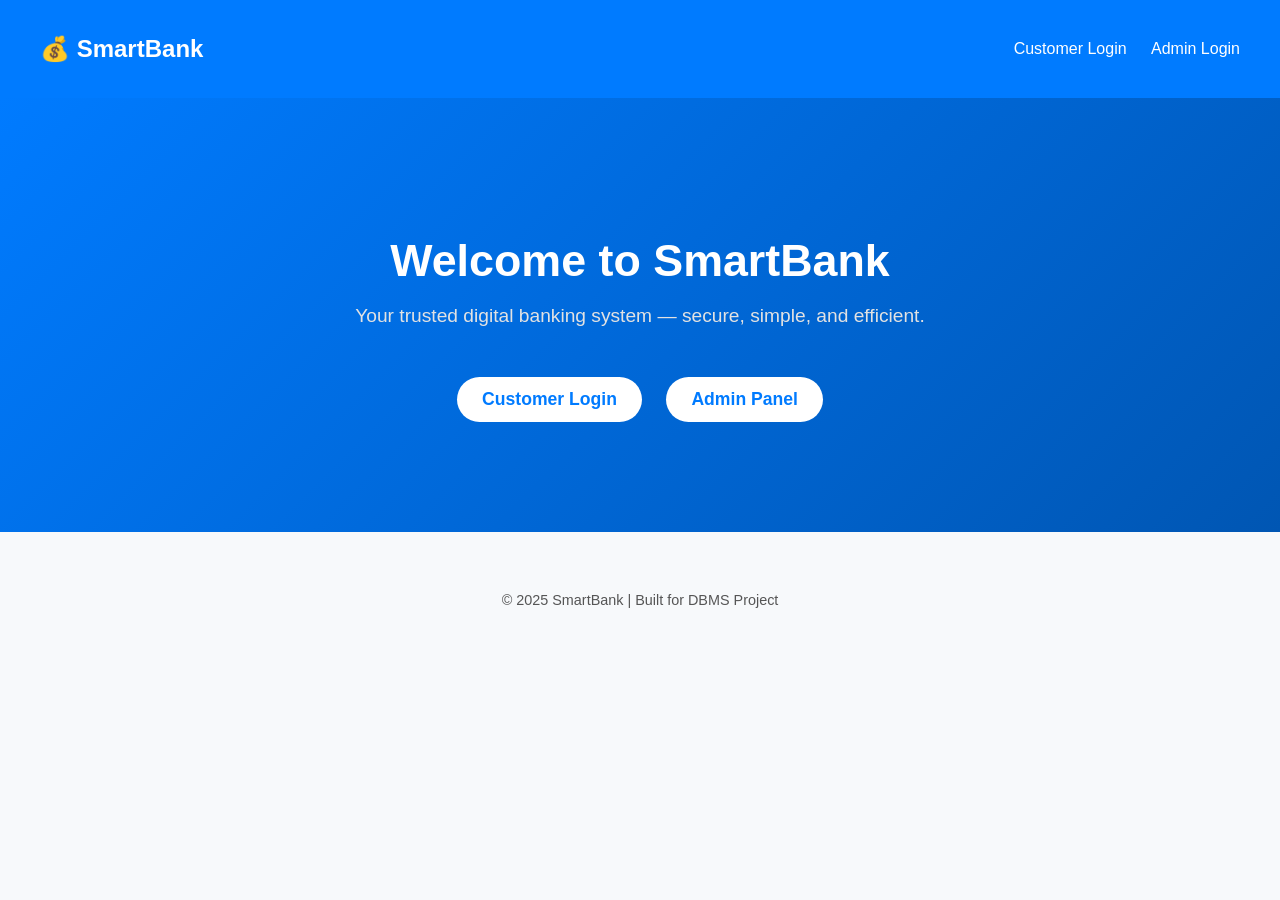
==== templates/index.html @ 8eff7b17 "Add index.html for SmartBank landing page" ====
<!doctype html>
<html lang="en">
<head>
  <meta charset="UTF-8">
  <meta name="viewport" content="width=device-width, initial-scale=1.0">
  <title>Welcome | Banking System</title>
  <link rel="stylesheet" href="/static/style.css">
  <style>
    .hero {
      text-align: center;
      padding: 100px 20px;
      background: linear-gradient(135deg, #007BFF, #0056b3);
      color: white;
    }
    .hero h1 {
      font-size: 2.8rem;
      margin-bottom: 15px;
    }
    .hero p {
      font-size: 1.2rem;
      color: #e2e2e2;
    }
    .cta-buttons {
      margin-top: 40px;
    }
    .cta-buttons a {
      display: inline-block;
      margin: 10px;
      padding: 12px 25px;
      font-size: 1.1rem;
      color: #007BFF;
      background: white;
      border-radius: 30px;
      text-decoration: none;
      font-weight: 600;
      transition: all 0.3s ease;
    }
    .cta-buttons a:hover {
      background: #e9ecef;
      color: #0056b3;
    }
    footer {
      text-align: center;
      padding: 20px;
      color: #555;
      font-size: 0.9rem;
    }
  </style>
</head>
<body>
  <header class="navbar">
    <div class="nav-left">
      <h2>💰 SmartBank</h2>
    </div>
    <div class="nav-right">
      <a href="/login">Customer Login</a>
      <a href="/admin">Admin Login</a>
    </div>
  </header>

  <section class="hero">
    <h1>Welcome to SmartBank</h1>
    <p>Your trusted digital banking system — secure, simple, and efficient.</p>
    <div class="cta-buttons">
      <a href="/login">Customer Login</a>
      <a href="/admin">Admin Panel</a>
    </div>
  </section>

  <footer>
    © 2025 SmartBank | Built for DBMS Project
  </footer>
</body>
</html>
---- static/style.css ----
body {
  margin: 0;
  font-family: "Segoe UI", Tahoma, Geneva, Verdana, sans-serif;
  background-color: #f7f9fb;
  color: #333;
}

.container {
  max-width: 900px;
  margin: 40px auto;
  background: #fff;
  padding: 30px;
  border-radius: 10px;
  box-shadow: 0 3px 10px rgba(0, 0, 0, 0.1);
}

.navbar {
  display: flex;
  justify-content: space-between;
  align-items: center;
  background-color: #007BFF;
  padding: 15px 40px;
  color: white;
}

.navbar a {
  color: white;
  text-decoration: none;
  margin-left: 20px;
  font-weight: 500;
}

.navbar a:hover {
  text-decoration: underline;
}

form {
  display: flex;
  flex-direction: column;
  gap: 15px;
}

input, button {
  padding: 10px;
  font-size: 16px;
  border-radius: 5px;
  border: 1px solid #ccc;
}

button {
  background-color: #007BFF;
  color: white;
  border: none;
  cursor: pointer;
  transition: background-color 0.3s;
}

button:hover {
  background-color: #0056b3;
}

table {
  width: 100%;
  border-collapse: collapse;
  margin-top: 20px;
}

th, td {
  border: 1px solid #ddd;
  padding: 10px;
  text-align: center;
}

th {
  background-color: #007BFF;
  color: white;
}

tr:nth-child(even) {
  background-color: #f2f2f2;
}

/*Links*/
a {
  color: #007BFF;
  text-decoration: none;
}

a:hover {
  text-decoration: underline;
}

footer {
  text-align: center;
  padding: 20px;
  font-size: 0.9rem;
  color: #666;
  margin-top: 40px;
}
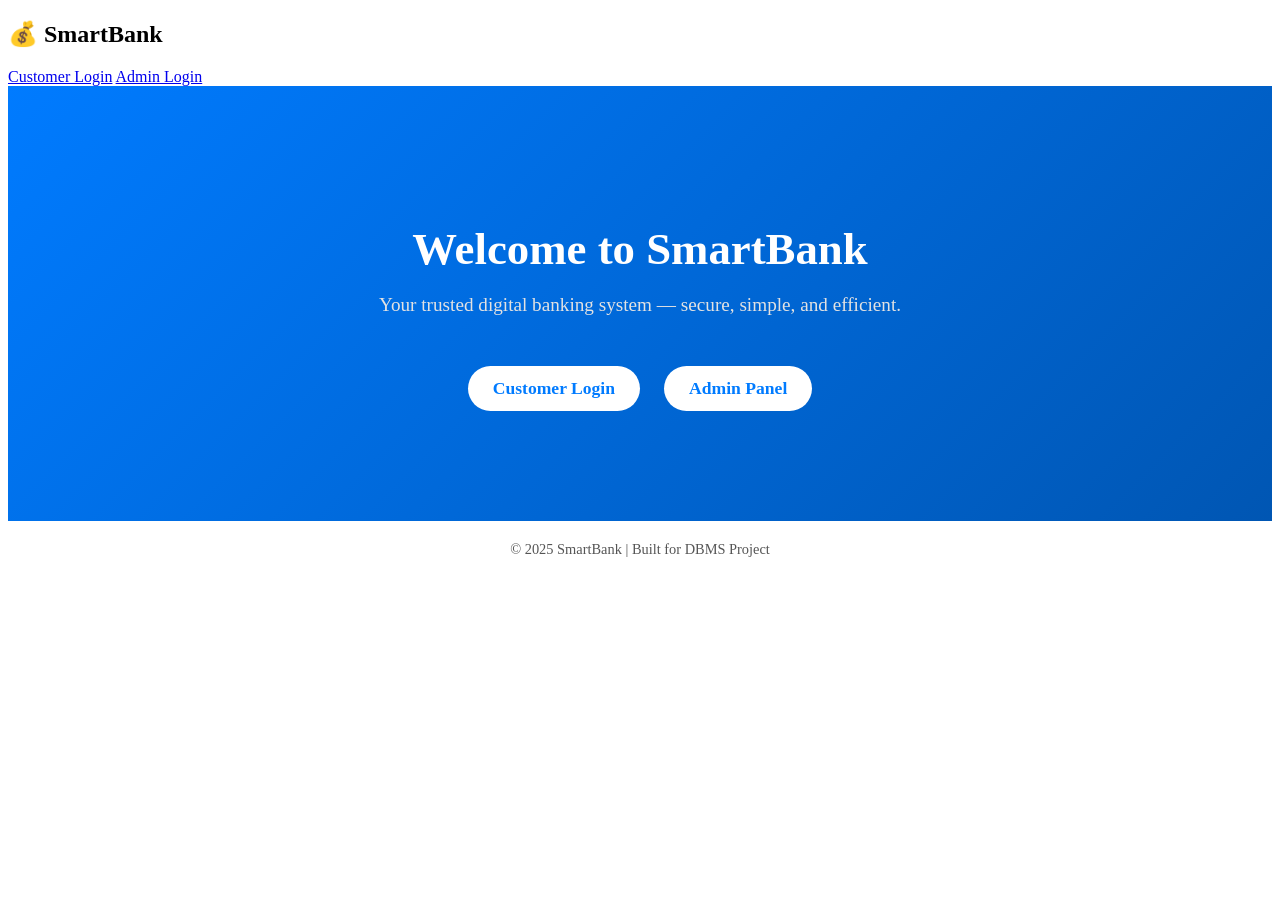
==== commit 5854880c: "Update stylesheet link to use url_for function" ====
--- a/templates/index.html
+++ b/templates/index.html
@@ -4,7 +4,7 @@
   <meta charset="UTF-8">
   <meta name="viewport" content="width=device-width, initial-scale=1.0">
   <title>Welcome | Banking System</title>
-  <link rel="stylesheet" href="/static/style.css">
+  <link rel="stylesheet" href="{{ url_for('static', filename='style.css') }}">
   <style>
     .hero {
       text-align: center;
